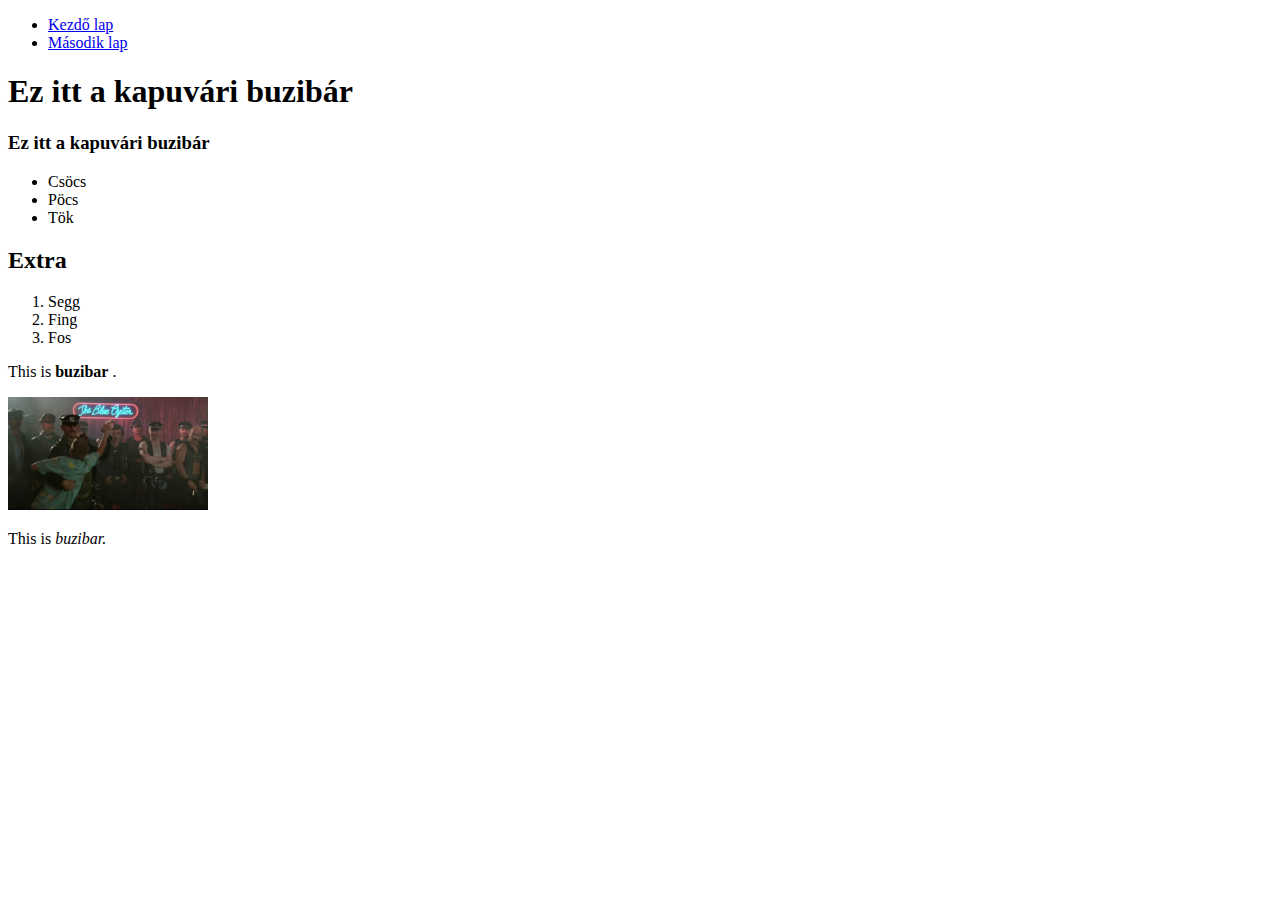
==== index.html @ 55d4fd2a "HTML uploaded" ====
<!DOCTYPE html>
<html lang="en">
<head>
    <meta charset="UTF-8">
    <meta name="viewport" content="width=device-width, initial-scale=1.0">
    <title>Buzi Bár</title>
</head>
<body>
    <ul>
        <li>
            <a href="/index.html">Kezdő lap</a>
        </li>
        <li>
            <a href="/HTML-2.html">Második lap</a>
        </li>
    </ul>
    <h1>
        Ez itt a kapuvári buzibár
    </h1>
    <h3>
        Ez itt a kapuvári buzibár
    </h3> 
    <ul>
        <li>
            Csöcs
        </li>
        <li>
            Pöcs
        </li>
        <li>
            Tök
        </li>
    </ul>   
    <h2>
        Extra
    </h2>
    <ol>
        <li>
            Segg
        </li>
        <li>
            Fing
        </li>
        <li>
            Fos
        </li>
    </ol>
    <p>
        This is <b>buzibar</b> .
   
    </p>
    <p>
        <a target="blank" href="https://www.youtube.com/watch?v=tdbt-sx5MDc">
           <img width="200" src="/img/blueost.jpeg" alt="Kék Osztriga"> 
        </a>
         
    </p>     
   
         <p>
        This is <em> buzibar.</em>
    </p>

</body>
</html>
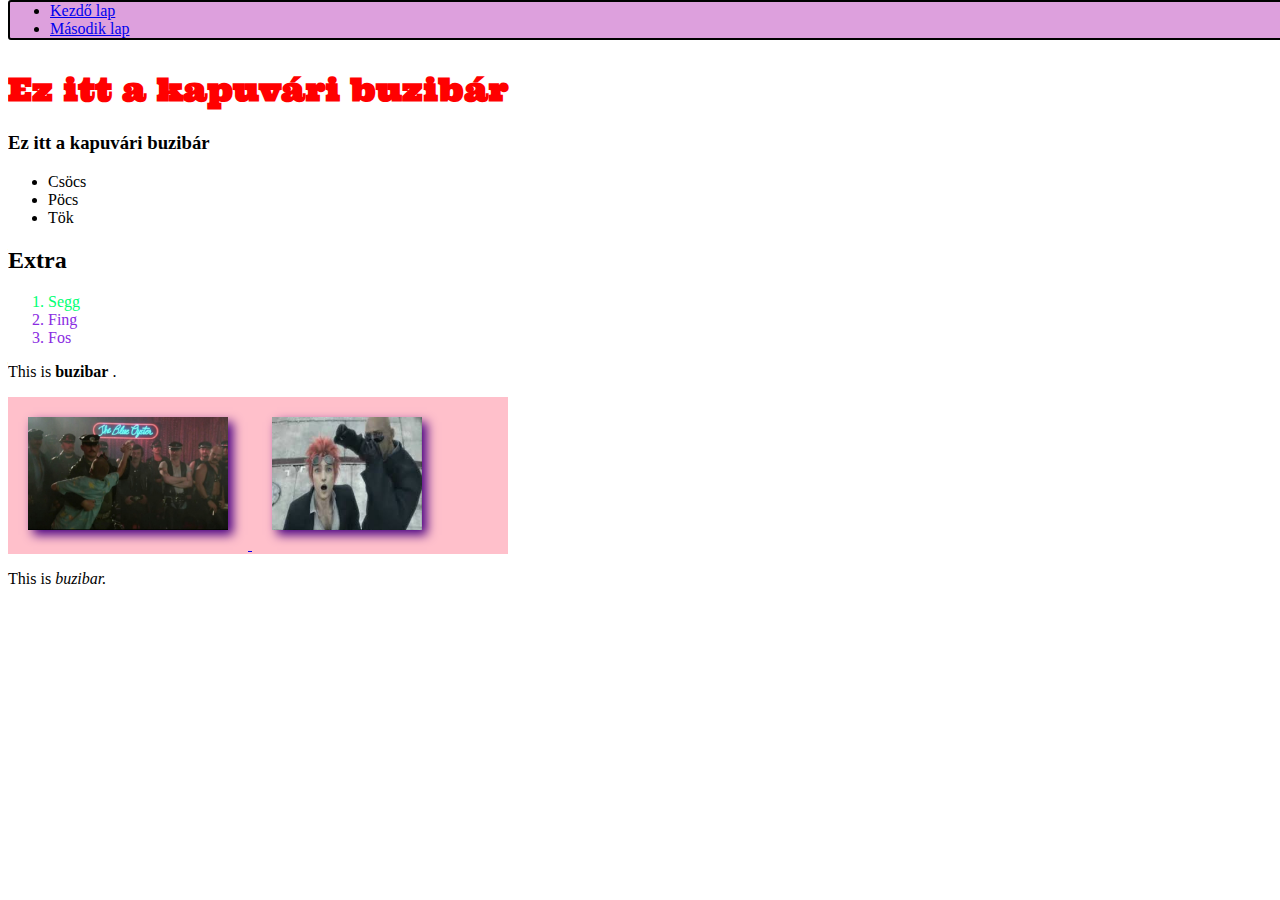
==== commit 7af9c5d0: "HTML uploaded" ====
--- a/index.html
+++ b/index.html
@@ -4,9 +4,10 @@
     <meta charset="UTF-8">
     <meta name="viewport" content="width=device-width, initial-scale=1.0">
     <title>Buzi Bár</title>
-</head>
+    <link rel="stylesheet" href="CSS/KPstyle.css">
+    </head>
 <body>
-    <ul>
+    <ul class="Menu">
         <li>
             <a href="/index.html">Kezdő lap</a>
         </li>
@@ -31,17 +32,17 @@
             Tök
         </li>
     </ul>   
-    <h2>
+    <h2 >
         Extra
     </h2>
     <ol>
-        <li>
+        <li id="Segg-pont">
             Segg
         </li>
-        <li>
+        <li class="Egyedi">
             Fing
         </li>
-        <li>
+        <li class="Egyedi">
             Fos
         </li>
     </ol>
@@ -49,13 +50,16 @@
         This is <b>buzibar</b> .
    
     </p>
-    <p>
-        <a target="blank" href="https://www.youtube.com/watch?v=tdbt-sx5MDc">
+    <div class="Kep">
+        <p>
+         <a target="blank" href="https://www.youtube.com/watch?v=tdbt-sx5MDc">
            <img width="200" src="/img/blueost.jpeg" alt="Kék Osztriga"> 
-        </a>
-         
-    </p>     
-   
+            </a>
+            <a target="blank" href="https://www.youtube.com/watch?v=08s_xWn2KAM">
+                <img width="150" src="/img/kapu.jpeg" alt="Kék Osztriga"> 
+                 </a>
+        </p>     
+    </div>
          <p>
         This is <em> buzibar.</em>
     </p>
--- a/CSS/KPstyle.css
+++ b/CSS/KPstyle.css
@@ -0,0 +1,41 @@
+@import url("https://fonts.googleapis.com/css2?family=Ultra&display=swap");
+
+h1 {
+font-family: "Ultra", Helvetica, sans-serif;
+    color: red;
+}
+
+#Segg-pont {
+color: rgb(0, 255, 115);
+}
+
+.Egyedi {
+    color: blueviolet;
+    font-family: Cambria, Cochin, Georgia, Times, 'Times New Roman', serif;
+
+} 
+
+img {
+    box-shadow: 5px 5px 10px indigo;
+    margin: 20px;
+}
+.Kep {
+    background-color: pink;
+    
+}
+.Menu {
+    position: fixed;
+    margin-top: 0;
+    margin-left: 0px;
+    padding-top: 0px; 
+    top: 0px;
+    background-color:plum;
+    width: 100%;
+    border-style: solid;
+    border-radius: 3px;
+    border-width: 2px;
+}
+body{
+    position: absolute;
+    top: 40px;
+}